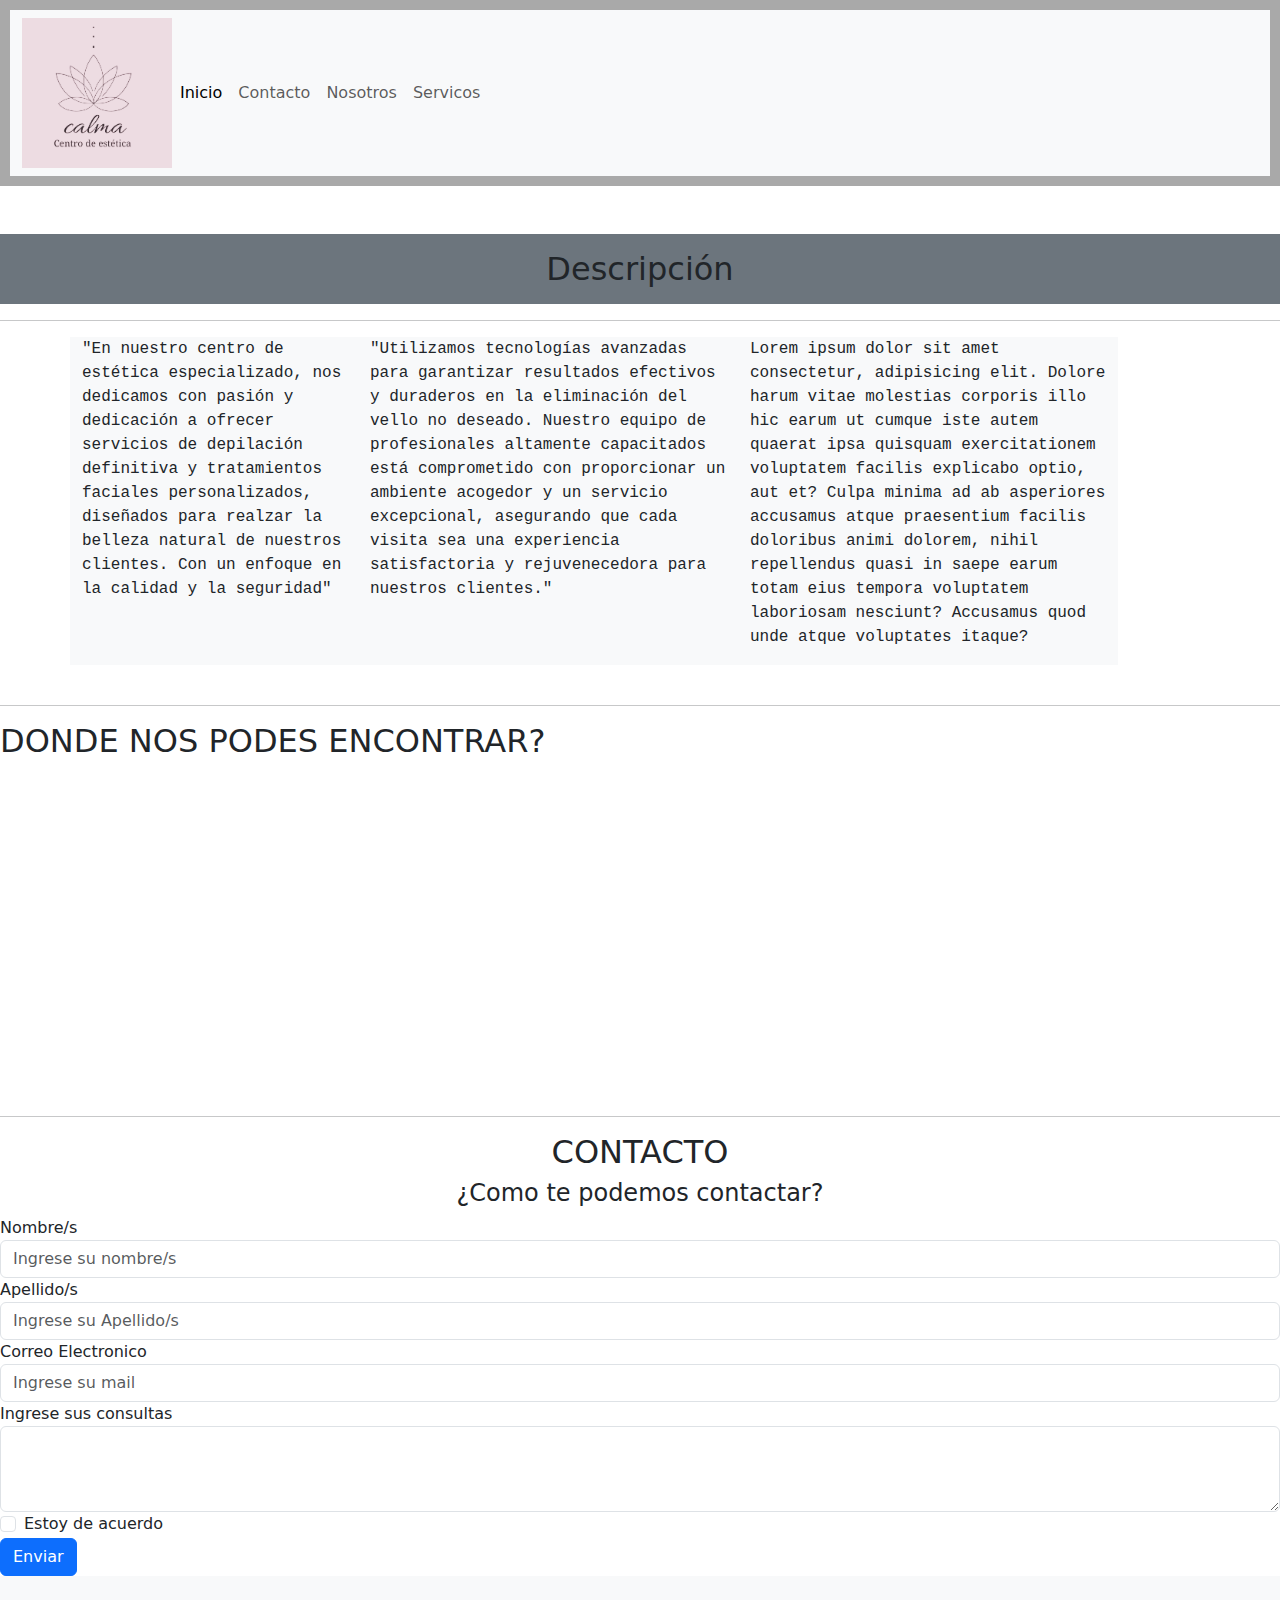
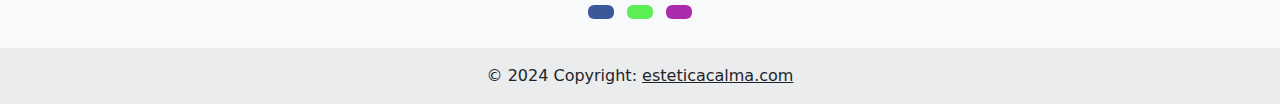
==== pages/contacto.html @ d3d50bd0 "se agrega el proyecto" ====
<!DOCTYPE html>
<html lang="en">
  <head>
    <meta charset="UTF-8" />
    <meta name="viewport" content="width=device-width, initial-scale=1.0" />
    <link rel="stylesheet" href="../css/style.css" />
    <title>Calma</title>
    <link
      href="https://cdn.jsdelivr.net/npm/bootstrap@5.3.3/dist/css/bootstrap.min.css"
      rel="stylesheet"
      integrity="sha384-QWTKZyjpPEjISv5WaRU9OFeRpok6YctnYmDr5pNlyT2bRjXh0JMhjY6hW+ALEwIH"
      crossorigin="anonymous"
    />
  </head>

  <body>
    <header>
      <nav class="navbar navbar-expand-lg bg-body-tertiary">
        <div class="container-fluid">
          <div class="contenedor-logo">
            <img src="../img/logo.jpg" alt="Logo" width="150" height="150" />
          </div>
          <button
            class="navbar-toggler"
            type="button"
            data-bs-toggle="collapse"
            data-bs-target="#navbarNav"
            aria-controls="navbarNav"
            aria-expanded="false"
            aria-label="Toggle navigation"
          >
            <span class="navbar-toggler-icon"></span>
          </button>
          <div class="collapse navbar-collapse" id="navbarNav">
            <ul class="navbar-nav">
              <li class="nav-item">
                <a
                  class="nav-link active"
                  aria-current="page"
                  href="../index.html"
                  >Inicio</a
                >
              </li>
              <li class="nav-item">
                <a class="nav-link" href="./contacto.html">Contacto</a>
              </li>
              <li class="nav-item">
                <a class="nav-link" href="./nosotros.html">Nosotros</a>
              </li>
              <li class="nav-item">
                <a class="nav-link" href="./servicios.html">Servicos</a>
              </li>
            </ul>
          </div>
        </div>
      </nav>
    </header>

    <main>
      <section>
        <h2 class="text-center col-12 bg-secondary mt-5 p-3">Descripción</h2>
        <hr />
        <div class="container">
          <div class="row">
            <div class="col-4 bg-light" style="width: 18rem">
              <p class="font-monospace">
                "En nuestro centro de estética especializado, nos dedicamos con
                pasión y dedicación a ofrecer servicios de depilación definitiva
                y tratamientos faciales personalizados, diseñados para realzar
                la belleza natural de nuestros clientes. Con un enfoque en la
                calidad y la seguridad"
              </p>
            </div>
            <div class="col-4 bg-light">
              <p class="font-monospace">
                "Utilizamos tecnologías avanzadas para garantizar resultados
                efectivos y duraderos en la eliminación del vello no deseado.
                Nuestro equipo de profesionales altamente capacitados está
                comprometido con proporcionar un ambiente acogedor y un servicio
                excepcional, asegurando que cada visita sea una experiencia
                satisfactoria y rejuvenecedora para nuestros clientes."
              </p>
            </div>
            <div class="col-4 bg-light">
              <p class="font-monospace">
                Lorem ipsum dolor sit amet consectetur, adipisicing elit. Dolore
                harum vitae molestias corporis illo hic earum ut cumque iste
                autem quaerat ipsa quisquam exercitationem voluptatem facilis
                explicabo optio, aut et? Culpa minima ad ab asperiores accusamus
                atque praesentium facilis doloribus animi dolorem, nihil
                repellendus quasi in saepe earum totam eius tempora voluptatem
                laboriosam nesciunt? Accusamus quod unde atque voluptates
                itaque?
              </p>
            </div>
          </div>
        </div>
      </section>
      <br />
      <hr />
      <div>
        <h2>DONDE NOS PODES ENCONTRAR?</h2>
        <iframe
          src="https://www.google.com/maps/embed?pb=!1m18!1m12!1m3!1d3540.309619731325!2d-59.003738924863434!3d-27.459618616276185!2m3!1f0!2f0!3f0!3m2!1i1024!2i768!4f13.1!3m3!1m2!1s0x94450c855cd7b553%3A0x5f354bb20e25529e!2sNecochea%201401%2C%20H3500%20Resistencia%2C%20Chaco!5e0!3m2!1ses!2sar!4v1720698290683!5m2!1ses!2sar"
          width="400"
          height="300"
          style="border: 0"
          allowfullscreen=""
          loading="lazy"
          referrerpolicy="no-referrer-when-downgrade"
        ></iframe>
      </div>
      <br />
      <hr />
      <h2 class="text-center">CONTACTO</h2>
      <h4 class="text-center">¿Como te podemos contactar?</h4>
      <div class="conteiner"></div>
        <form>
        
          <div class="form-group">
            <label for="name">Nombre/s</label>
            <input
              type="text"
              class="form-control"
              id="name"
              aria-describedby="nameHelp"
              placeholder="Ingrese su nombre/s"
            />
          </div>

          <div class="form-group">
            <label for="lastname">Apellido/s</label>
            <input
              type="text"
              class="form-control"
              id="lastname"
              aria-describedby="lastnameHelp"
              placeholder="Ingrese su Apellido/s"
            />
          </div>

          <div class="form-group">
            <label for="exampleInputEmail1">Correo Electronico</label>
            <input
              type="email"
              class="form-control"
              id="exampleInputEmail1"
              aria-describedby="emailHelp"
              placeholder="Ingrese su mail"
            />
          </div>

          <div class="form-group">
            <label for="exampleFormControlTextarea1"
              >Ingrese sus consultas</label
            >
            <textarea
              class="form-control"
              id="exampleFormControlTextarea1"
              rows="3"
            ></textarea>
          </div>

          <div class="form-group">
            <div class="form-check">
              <input class="form-check-input" type="checkbox" id="gridCheck" />
              <label class="form-check-label" for="gridCheck">
                Estoy de acuerdo
              </label>
            </div>
          </div>
          <button type="submit" class="btn btn-primary">Enviar</button>
        </div>
      </form>
    </main>
    <script
      src="https://cdn.jsdelivr.net/npm/bootstrap@5.3.3/dist/js/bootstrap.bundle.min.js"
      integrity="sha384-YvpcrYf0tY3lHB60NNkmXc5s9fDVZLESaAA55NDzOxhy9GkcIdslK1eN7N6jIeHz"
      crossorigin="anonymous"
    ></script>
  </body>
  <footer class="bg-body-tertiary text-center">
    <!-- Grid container -->
    <div class="container p-4 pb-0">
      <!-- Section: Social media -->
      <section class="mb-4">
        <!-- Facebook -->
        <a
          data-mdb-ripple-init
          class="btn text-white btn-floating m-1"
          style="background-color: #3b5998"
          href="https://www.facebook.com/?locale=es_LA"
          role="button"
          ><i class="fab fa-facebook-f"></i
        ></a>

        <a
          data-mdb-ripple-init
          class="btn text-white btn-floating m-1"
          style="background-color: #5dee55"
          href="https://web.whatsapp.com/"
          role="button"
          ><i class="fab fa-whatsapp"></i
        ></a>

        <!-- Instagram -->
        <a
          data-mdb-ripple-init
          class="btn text-white btn-floating m-1"
          style="background-color: #ac2bac"
          href="https://www.instagram.com/"
          role="button"
          ><i class="fab fa-instagram"></i
        ></a>
      </section>
      <!-- Section: Social media -->
    </div>

    <!-- Copyright -->
    <div class="text-center p-3" style="background-color: rgba(0, 0, 0, 0.05)">
      © 2024 Copyright:
      <a class="text-body" href="https://mdbootstrap.com/">esteticacalma.com</a>
    </div>
    <!-- Copyright -->
  </footer>
</html>
---- css/style.css ----
*{
    padding: 0;
    margin: 0;
}
@font-face{
    font-family: "Raleway-regular";
    src: url(../font/Raleway/static/Raleway-Regular.ttf);
}
body {
    background-color:rgb(233, 229, 225);
    font-family: "Raleway-Regular";
}
header{
    background-color: darkgrey;
    text-align: center;
    padding: 10px;
    
}
nav {
    display: inline-block;
  }

.contenedor-logo{
    text-align: center;
    

}
.logo{
    width: 250px;
}
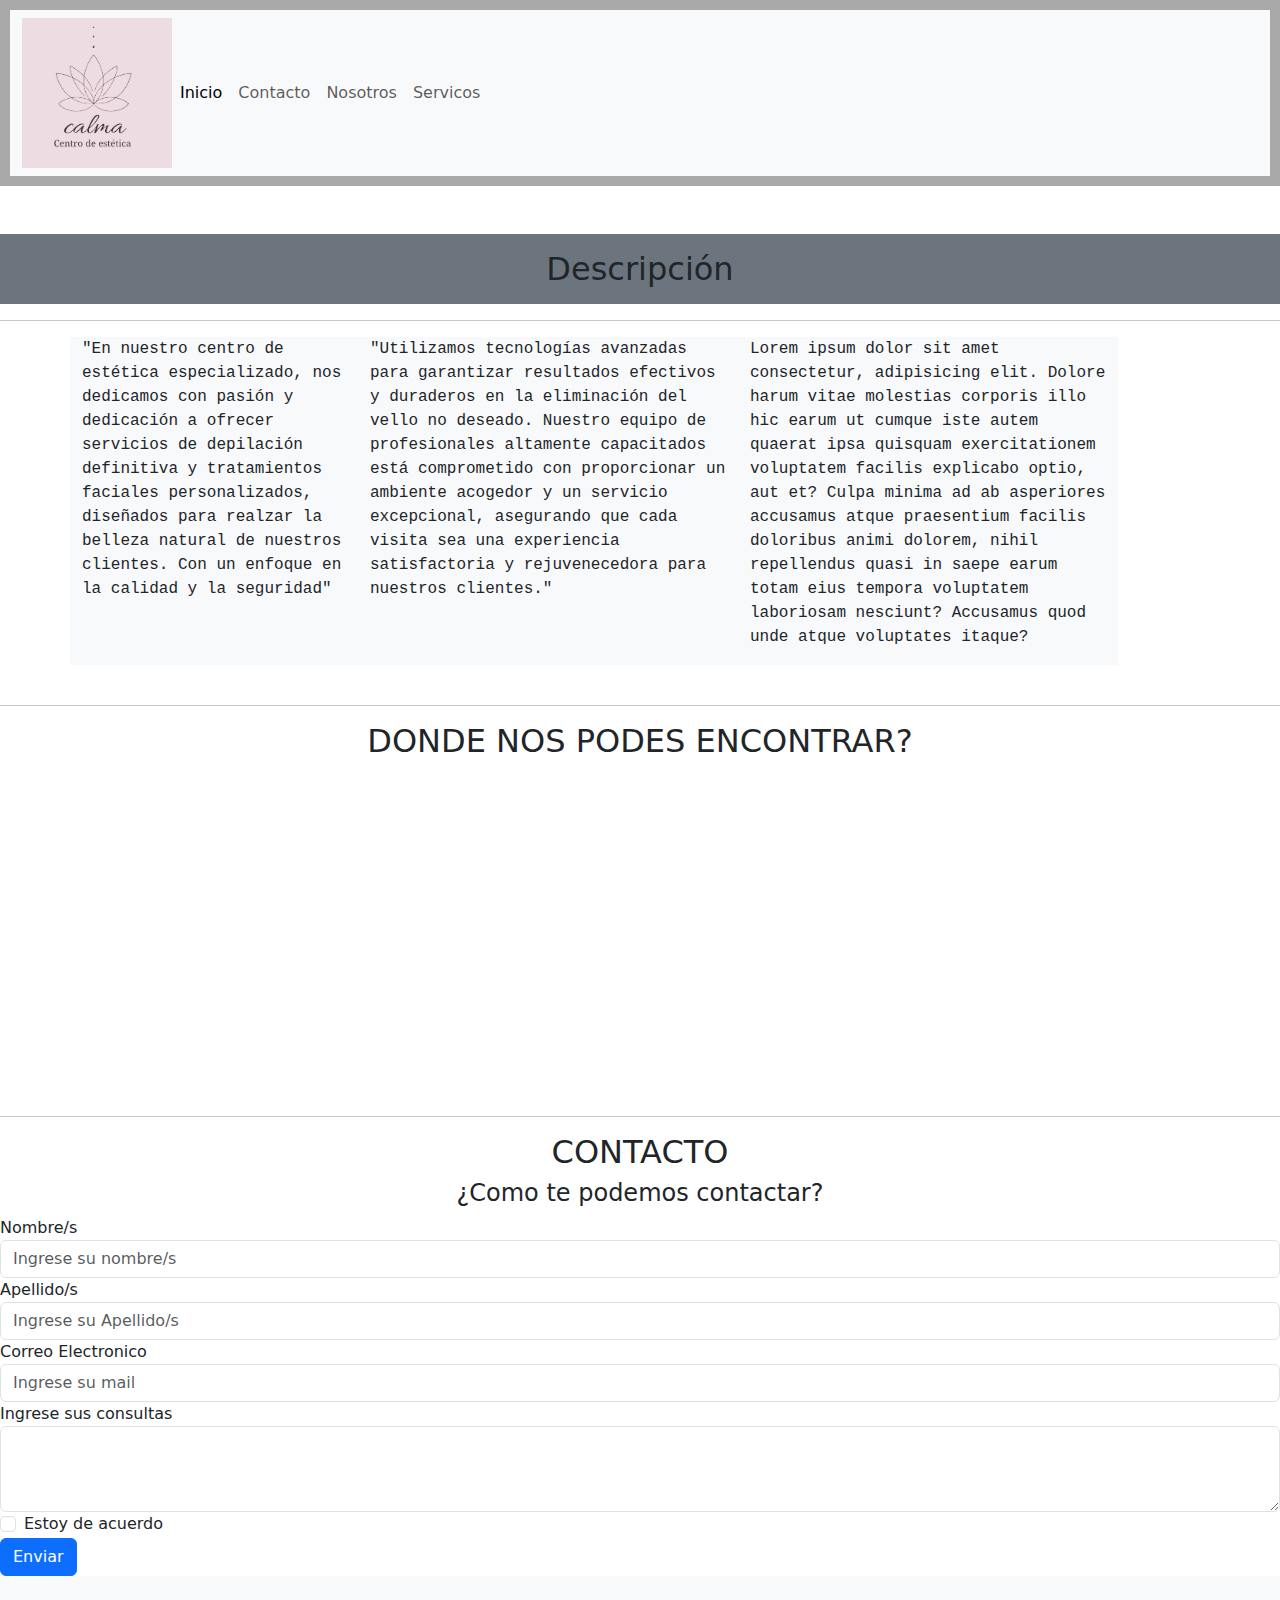
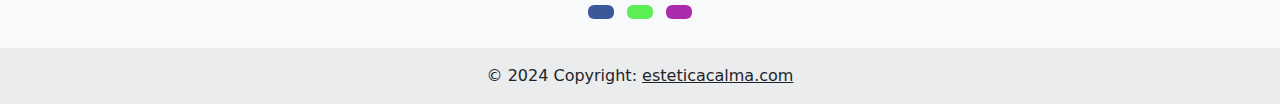
==== commit cb8d5f88: "unos retoques en el body" ====
--- a/pages/contacto.html
+++ b/pages/contacto.html
@@ -98,9 +98,11 @@
       </section>
       <br />
       <hr />
-      <div>
-        <h2>DONDE NOS PODES ENCONTRAR?</h2>
-        <iframe
+      
+        <h2 class="text-center">DONDE NOS PODES ENCONTRAR?</h2>
+
+        <div class="embed-responsive embed-responsive-16by9">
+          <iframe class="embed-responsive-item"
           src="https://www.google.com/maps/embed?pb=!1m18!1m12!1m3!1d3540.309619731325!2d-59.003738924863434!3d-27.459618616276185!2m3!1f0!2f0!3f0!3m2!1i1024!2i768!4f13.1!3m3!1m2!1s0x94450c855cd7b553%3A0x5f354bb20e25529e!2sNecochea%201401%2C%20H3500%20Resistencia%2C%20Chaco!5e0!3m2!1ses!2sar!4v1720698290683!5m2!1ses!2sar"
           width="400"
           height="300"
@@ -108,8 +110,9 @@
           allowfullscreen=""
           loading="lazy"
           referrerpolicy="no-referrer-when-downgrade"
-        ></iframe>
-      </div>
+          ></iframe>
+        </div>  
+      
       <br />
       <hr />
       <h2 class="text-center">CONTACTO</h2>
